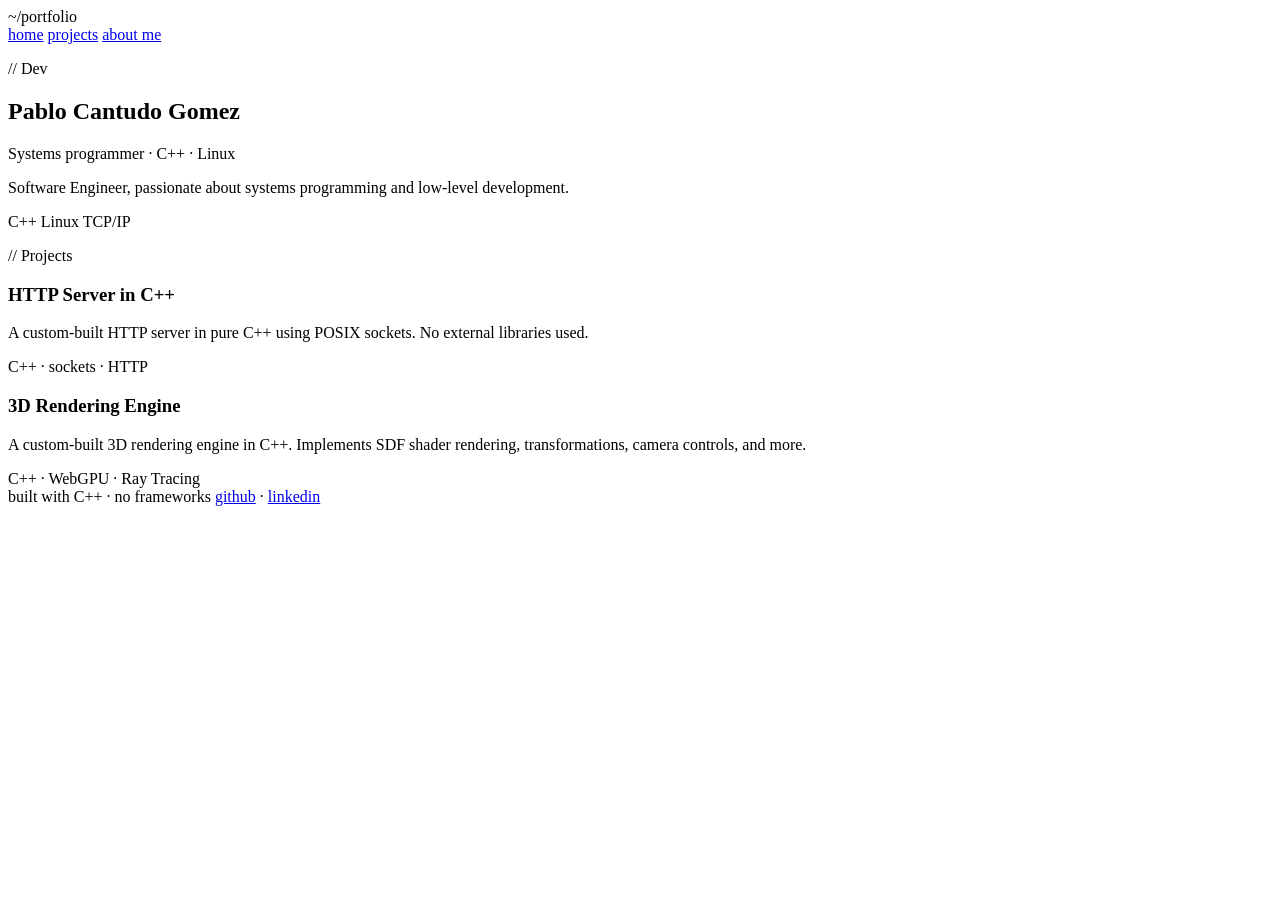
==== public/index.html @ cf7db7ba "Initial Commit C++ web server" ====
<!DOCTYPE html>
<html lang="es">
<head>
    <meta charset="UTF-8">
    <meta name="viewport" content="width=device-width, initial-scale=1.0">
    <title>WareHouse</title>
    <link rel="stylesheet" href="/css/style.css">
</head>
<body>
   <nav>
        <span class="logo">~/portfolio</span>
        <div class="nav-links">
            <a href="/">home</a>
            <a href="/projects.html">projects</a>
            <a href="/about.html">about me</a>
        </div>
    </nav>
    <section class="hero">
        <p class="tag">// Dev</p>
        <h1>Pablo Cantudo Gomez</h1>
        <p class="rol">Systems programmer · C++ · Linux</p>
        <p class="desc">Software Engineer, passionate about systems programming and low-level development.</p>
        <div class="skills">
            <span>C++</span>
            <span>Linux</span>
            <span>TCP/IP</span>
        </div>
    </section>
    <section class="proyectos">
        <p class="section-title">// Projects</p>
        <div class="grid">
            <div class="card">
                <h3>HTTP Server in C++</h3>
                <p>A custom-built HTTP server in pure C++ using POSIX sockets. No external libraries used.</p>
                <span class="tag">C++ · sockets · HTTP</span>
            </div>
            <div class="card">
                <h3>3D Rendering Engine</h3>
                <p>A custom-built 3D rendering engine in C++. Implements SDF shader rendering, transformations, camera controls, and more.</p>
                <span class="tag">C++ · WebGPU · Ray Tracing</span>
            </div>
        </div>
    </section>
    <footer>
        <span>built with C++ · no frameworks</span>
        <span><a href="https://github.com/pabloxeo" target="_blank">github</a> · <a href="https://linkedin.com/in/pablo-cantudo-gomez" target="_blank">linkedin</a></span>
    </footer>
</body>
</html>
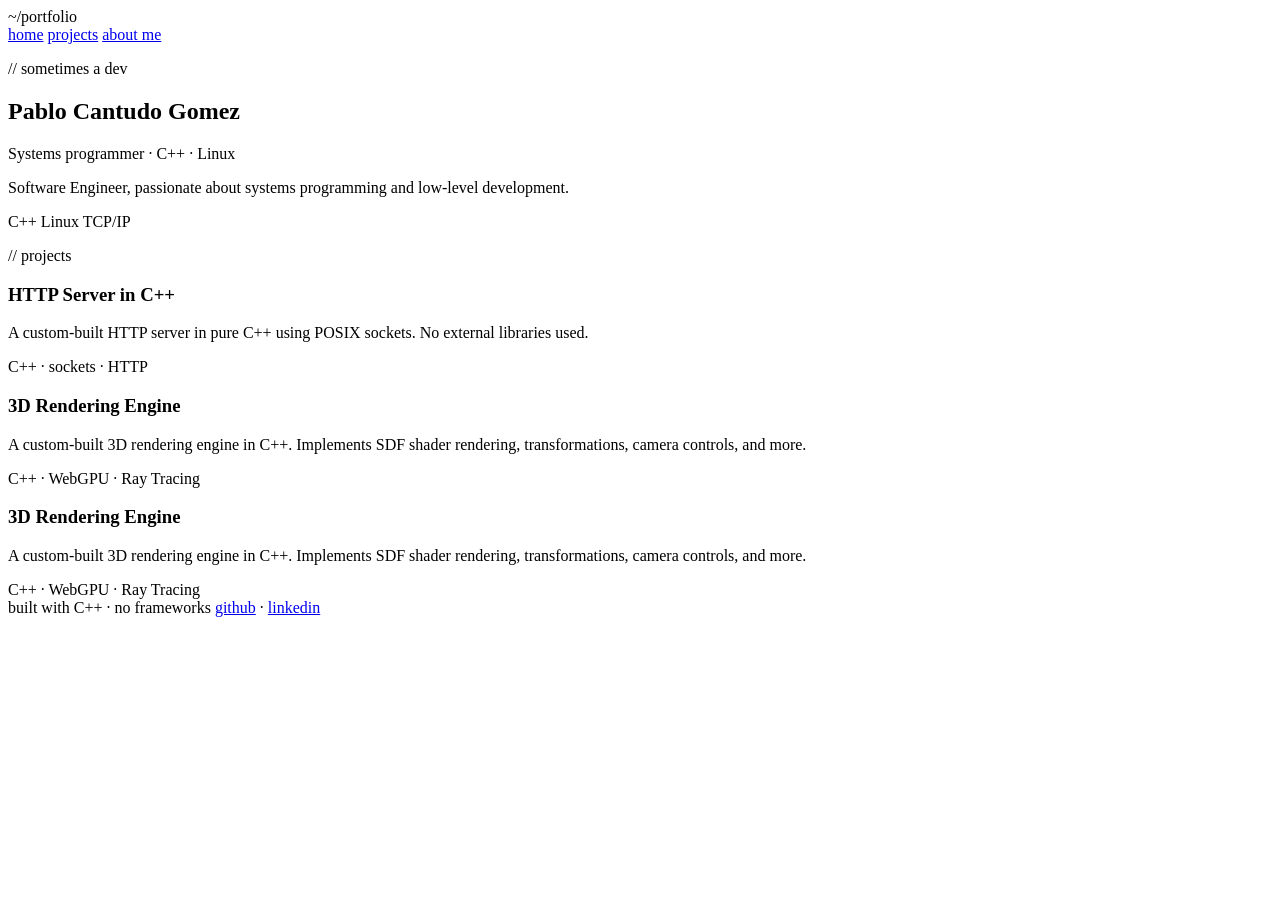
==== commit be9140ac: "fixed readability and layuot" ====
--- a/public/index.html
+++ b/public/index.html
@@ -10,13 +10,13 @@
    <nav>
         <span class="logo">~/portfolio</span>
         <div class="nav-links">
-            <a href="/">home</a>
-            <a href="/projects.html">projects</a>
+            <a href="#home">home</a>
+            <a href="#projects">projects</a>
             <a href="/about.html">about me</a>
         </div>
     </nav>
-    <section class="hero">
-        <p class="tag">// Dev</p>
+    <section class="hero" id="home">
+        <p class="tag">// sometimes a dev</p>
         <h1>Pablo Cantudo Gomez</h1>
         <p class="rol">Systems programmer · C++ · Linux</p>
         <p class="desc">Software Engineer, passionate about systems programming and low-level development.</p>
@@ -26,8 +26,8 @@
             <span>TCP/IP</span>
         </div>
     </section>
-    <section class="proyectos">
-        <p class="section-title">// Projects</p>
+    <section class="proyectos" id="projects">
+        <p class="section-title">// projects</p>
         <div class="grid">
             <div class="card">
                 <h3>HTTP Server in C++</h3>
@@ -39,6 +39,12 @@
                 <p>A custom-built 3D rendering engine in C++. Implements SDF shader rendering, transformations, camera controls, and more.</p>
                 <span class="tag">C++ · WebGPU · Ray Tracing</span>
             </div>
+            <div class="card">
+                <h3>3D Rendering Engine</h3>
+                <p>A custom-built 3D rendering engine in C++. Implements SDF shader rendering, transformations, camera controls, and more.</p>
+                <span class="tag">C++ · WebGPU · Ray Tracing</span>
+            </div>
+            
         </div>
     </section>
     <footer>
